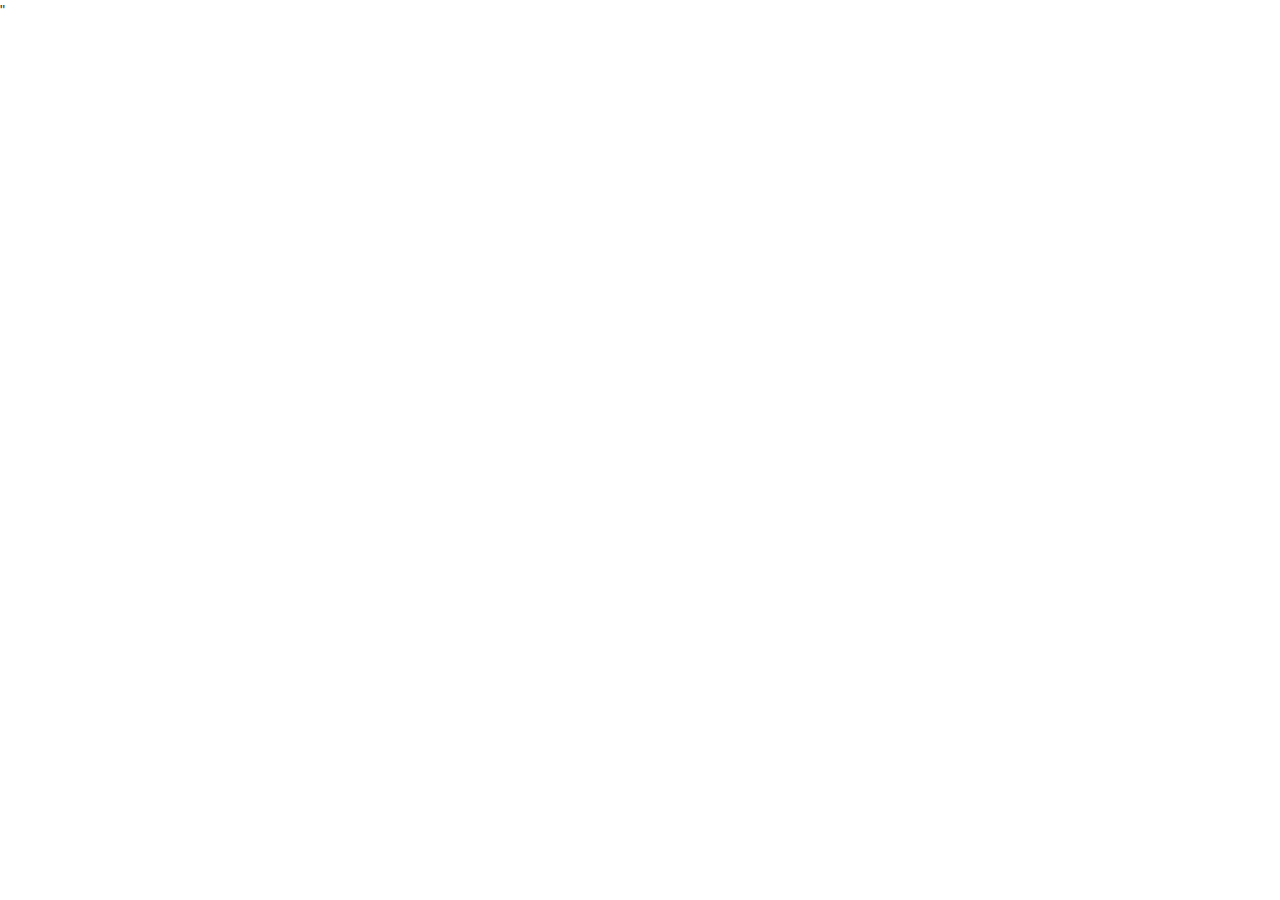
==== WebVisualizations/index.html @ b4b667b0 "update" ====
<!DOCTYPE html>
<html lang = "en-us">

<head>
    <meta charset = "utf-8">
    <meta name = "viewport" content = "width=device-width, initial-scale = 1">
    <title> Web Visualization Dashboard - Latitude </title>
    <link rel="stylesheet" href="https://stackpath.bootstrapcdn.com/bootstrap/3.4.1/css/bootstrap.min.css" 
    integrity="sha384-HSMxcRTRxnN+Bdg0JdbxYKrThecOKuH5zCYotlSAcp1+c8xmyTe9GYg1l9a69psu" crossorigin="anonymous">"
    <link rel="stylesheet" href="https://stackpath.bootstrapcdn.com/bootstrap/3.4.1/css/bootstrap-theme.min.css" 
    integrity="sha384-6pzBo3FDv/PJ8r2KRkGHifhEocL+1X2rVCTTkUfGk7/0pbek5mMa1upzvWbrUbOZ" crossorigin="anonymous">
    <script src="https://stackpath.bootstrapcdn.com/bootstrap/3.4.1/js/bootstrap.min.js" 
    integrity="sha384-aJ21OjlMXNL5UyIl/XNwTMqvzeRMZH2w8c5cRVpzpU8Y5bApTppSuUkhZXN0VxHd" crossorigin="anonymous">
    </script>
    <link href = "style.css" rel="stylesheet">
</head>
<body>
    <div class="container">
        
    </div>






</body>
</html>
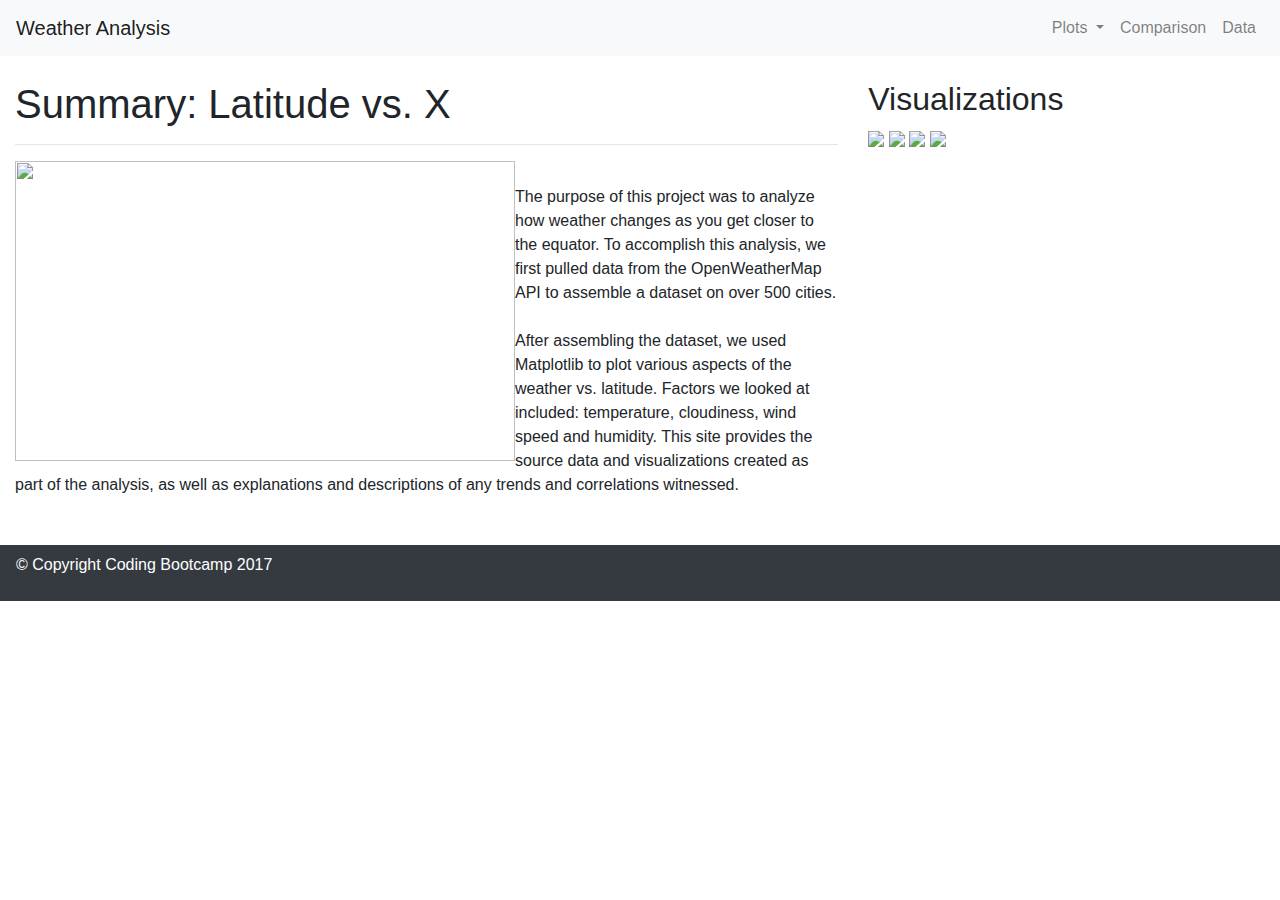
==== commit 30f8b860: "update" ====
--- a/WebVisualizations/index.html
+++ b/WebVisualizations/index.html
@@ -1,28 +1,92 @@
 <!DOCTYPE html>
-<html lang = "en-us">
-
+<html lang="en">
 <head>
-    <meta charset = "utf-8">
-    <meta name = "viewport" content = "width=device-width, initial-scale = 1">
-    <title> Web Visualization Dashboard - Latitude </title>
-    <link rel="stylesheet" href="https://stackpath.bootstrapcdn.com/bootstrap/3.4.1/css/bootstrap.min.css" 
-    integrity="sha384-HSMxcRTRxnN+Bdg0JdbxYKrThecOKuH5zCYotlSAcp1+c8xmyTe9GYg1l9a69psu" crossorigin="anonymous">"
-    <link rel="stylesheet" href="https://stackpath.bootstrapcdn.com/bootstrap/3.4.1/css/bootstrap-theme.min.css" 
-    integrity="sha384-6pzBo3FDv/PJ8r2KRkGHifhEocL+1X2rVCTTkUfGk7/0pbek5mMa1upzvWbrUbOZ" crossorigin="anonymous">
-    <script src="https://stackpath.bootstrapcdn.com/bootstrap/3.4.1/js/bootstrap.min.js" 
-    integrity="sha384-aJ21OjlMXNL5UyIl/XNwTMqvzeRMZH2w8c5cRVpzpU8Y5bApTppSuUkhZXN0VxHd" crossorigin="anonymous">
-    </script>
-    <link href = "style.css" rel="stylesheet">
+  <title>Weather Analysis</title>
+  <meta charset="utf-8">
+  <meta name="viewport" content="width=device-width, initial-scale=1">
+  <link rel="stylesheet" href="https://maxcdn.bootstrapcdn.com/bootstrap/4.5.2/css/bootstrap.min.css">
+  <script src="https://ajax.googleapis.com/ajax/libs/jquery/3.5.1/jquery.min.js"></script>
+  <script src="https://cdnjs.cloudflare.com/ajax/libs/popper.js/1.16.0/umd/popper.min.js"></script>
+  <script src="https://maxcdn.bootstrapcdn.com/bootstrap/4.5.2/js/bootstrap.min.js"></script>
+  <link rel="stylesheet" href="webvisualizations/style.css">
 </head>
 <body>
-    <div class="container">
-        
-    </div>
 
 
+<nav class="navbar navbar-expand-md bg-light navbar-light">
+  <a class="navbar-brand" href="index.html">  Weather Analysis  </a>
+  <ul class="navbar-nav ml-auto">
+  
+  <button class="navbar-toggler" type="button" data-toggle="collapse" data-target="#collapsibleNavbar">
+    <span class="navbar-toggler-icon"></span>
+  </button>
+  <div class="collapse navbar-collapse" id="collapsibleNavbar">
+  
+    <!-- Dropdown -->
+      <li class="nav-item dropdown">
+      <a class="nav-link dropdown-toggle" href="#" id="navbardrop" data-toggle="dropdown">
+        Plots
+      </a>
+      <div class="dropdown-menu">
+        <a class="dropdown-item" href="webvisualizations/maxtemp.html">Max Temperature</a>
+        <a class="dropdown-item" href="webvisualizations/cloudiness.html">Cloudiness</a>
+        <a class="dropdown-item" href="webvisualizations/humidity.html">Humidity</a>
+        <a class="dropdown-item" href="webvisualizations/windspeed.html">Wind Speed</a>
+      </div>
+    </li>
+  
+    <ul class="navbar-nav">
+      <li class="nav-item">
+        <a class="nav-link" href="webvisualizations/comparison.html">Comparison</a>
+      </li>
+      <li class="nav-item">
+        <a class="nav-link" href="webvisualizations/data.html">Data</a>
+      </li>
+   
+    </ul>
+  </div>  
+</nav>
+<br>   
 
+  <div class="container-fluid padding" style="border-block">
+  <div class="row padding">
+    <div class="col-sm-6 col-lg-8">
+      <h1>Summary: Latitude vs. X </h1>
+      <hr>
+      <img src ="webvisualizations/resources/maxtemp.png" ALIGN="left" width="500" height="300"/></br>
+      The purpose of this project was to analyze how weather changes as you get closer to
+      the equator.  To accomplish this analysis, we first pulled data from the OpenWeatherMap
+      API to assemble a dataset on over 500 cities.</br><br>
 
-
-
+      After assembling the dataset, we used Matplotlib to plot various aspects of the weather 
+      vs. latitude.  Factors we looked at included: temperature, cloudiness, wind speed and humidity.
+      This site provides the source data and visualizations created as part of the analysis,
+      as well as explanations and descriptions of any trends and correlations witnessed.
+  
+    </div>
+    
+    <div class ="col-6 col-lg-4">
+    
+      <h2>Visualizations</h2>
+      
+      <a href="webvisualizations/maxtemp.html">
+      <img src="webvisualizations/resources/maxtemp.png" width="200"></a>
+      <a href="webvisualizations/humidity.html">
+      <img src="webvisualizations/resources/humidity.png" width="200"></a>
+      <a href="webvisualizations/cloudiness.html">
+      <img src="webvisualizations/resources/cloudiness.png" width="200"></a>
+      <a href="webvisualizations/windspeed.html">
+      <img src="webvisualizations/resources/windspeed.png" width="200" /></a>
+    </div>
+  </div>
+  </div>
 </body>
+</br>
+</br>
+<footer>
+  <nav class="navbar navbar-expand-lg navbar-dark bg-dark">
+    <p style="color:white">  &#169 Copyright Coding Bootcamp 2017</p>
+  </nav>
+</footer>
+</html>
 </html>